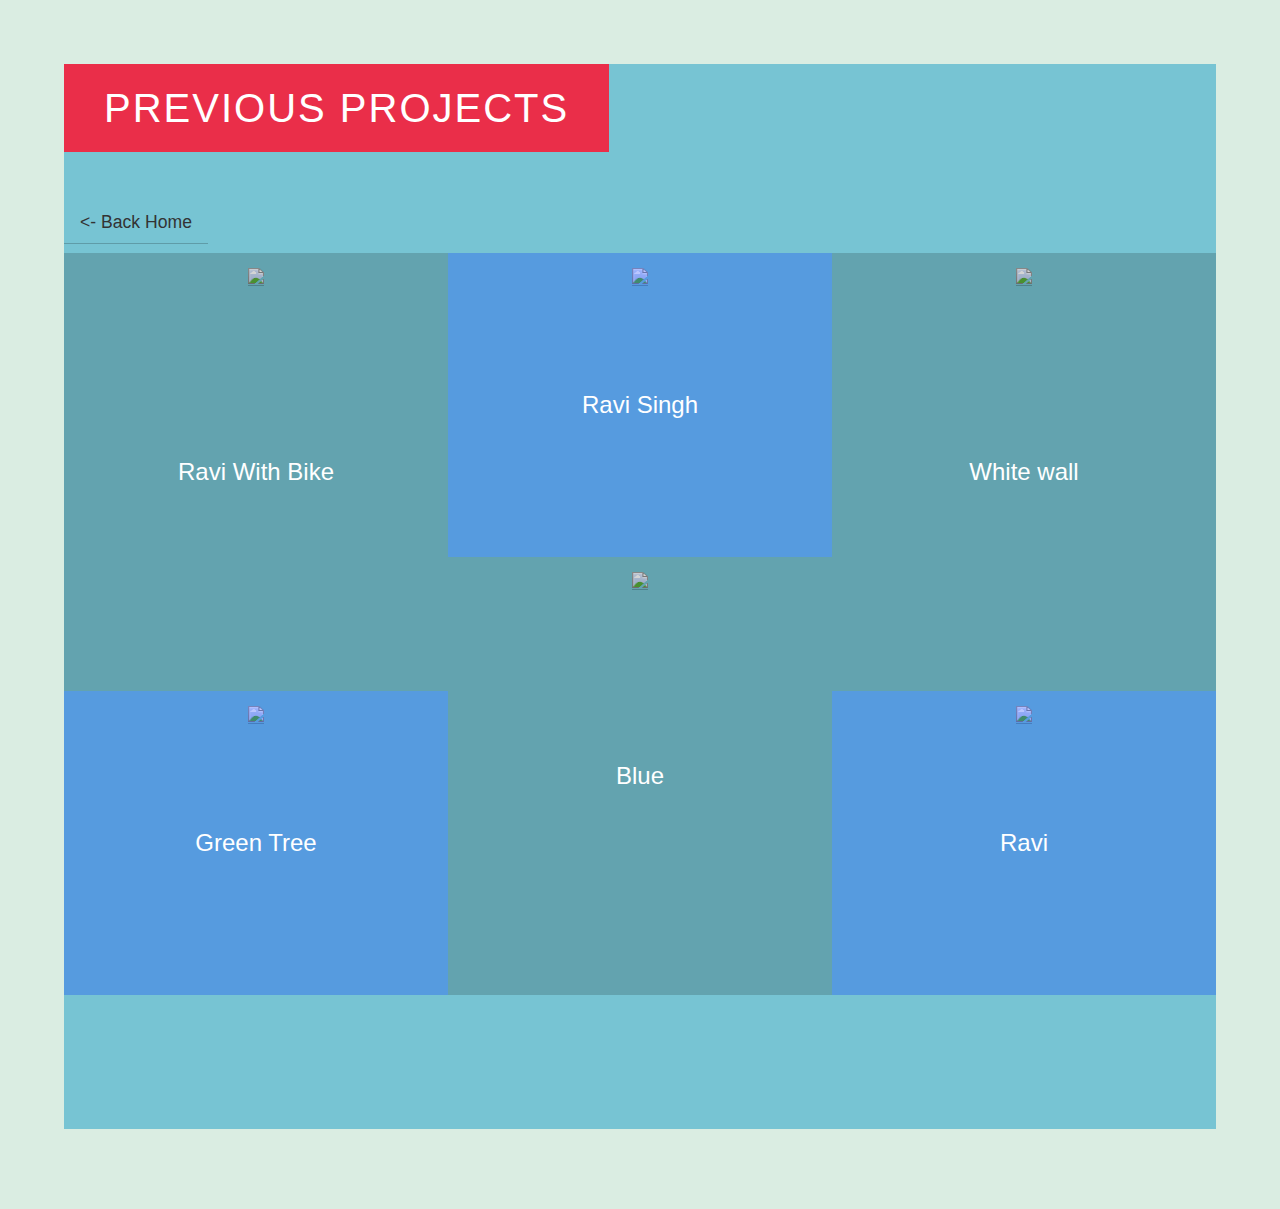
==== gallery.html @ 9eaac5f6 "Add files via upload" ====
<!doctype html>
<html lang="en">
  <head>
    <!-- Required meta tags -->
    <meta charset="utf-8">
    <meta name="viewport" content="width=device-width, initial-scale=1, shrink-to-fit=no">
    


    <!-- Bootstrap CSS -->
    <link rel="stylesheet" href="https://maxcdn.bootstrapcdn.com/bootstrap/4.0.0/css/bootstrap.min.css" integrity="sha384-Gn5384xqQ1aoWXA+058RXPxPg6fy4IWvTNh0E263XmFcJlSAwiGgFAW/dAiS6JXm" crossorigin="anonymous">

  <link rel="stylesheet" media="screen" href="style.css?v=8may2013">
    <title>Our works ! </title>
  </head>
  <body>
    <h1>Previous Projects </h1>
    <ul class="nav">
  <li class="nav-item">
    <a class="nav-link active" href="index.html"><- Back Home </a>
  </li>
</ul>

<!------ Include the above in your HEAD tag ---------->

<ul class="gallery_box">
  <li>
    <a href="#0"><img src="https://picsum.photos/600/700/?random">
    <div class="box_data">
      <span>Ravi With Bike</span>
    </div></a>
  </li>
    <li>
    <a href="#0"><img src="https://picsum.photos/600/701/?random">
    <div class="box_data">
      <span>Ravi Singh</span>
    </div></a>
  </li>
    <li>
    <a href="#0"><img src="https://picsum.photos/600/702/?random">
    <div class="box_data">
      <span>White wall</span>
    </div></a>
  </li>
      <li>
    <a href="#0"><img src="https://picsum.photos/600/703/?random">
    <div class="box_data">
      <span>Green Tree</span>
    </div></a>
  </li>
      <li style="    position: relative;
    top: -134px;">
    <a href="#0"><img src="https://picsum.photos/600/704/?random">
    <div class="box_data">
      <span>Blue</span>
    </div></a>
  </li>
      <li>
    <a href="#0"><img src="https://picsum.photos/600/705/?random">
    <div class="box_data">
      <span>Ravi</span>
    </div></a>
  </li>
  
</ul>

    <!-- Optional JavaScript -->
    <!-- jQuery first, then Popper.js, then Bootstrap JS -->
    <script src="https://code.jquery.com/jquery-3.2.1.slim.min.js" integrity="sha384-KJ3o2DKtIkvYIK3UENzmM7KCkRr/rE9/Qpg6aAZGJwFDMVNA/GpGFF93hXpG5KkN" crossorigin="anonymous"></script>
    <script src="https://cdnjs.cloudflare.com/ajax/libs/popper.js/1.12.9/umd/popper.min.js" integrity="sha384-ApNbgh9B+Y1QKtv3Rn7W3mgPxhU9K/ScQsAP7hUibX39j7fakFPskvXusvfa0b4Q" crossorigin="anonymous"></script>
    <script src="https://maxcdn.bootstrapcdn.com/bootstrap/4.0.0/js/bootstrap.min.js" integrity="sha384-JZR6Spejh4U02d8jOt6vLEHfe/JQGiRRSQQxSfFWpi1MquVdAyjUar5+76PVCmYl" crossorigin="anonymous"></script>
  </body>
</html>
---- style.css ----
/* css Zen Garden submission 217 - 'Screen Filler', by Elliot Jay Stocks, http://elliotjaystocks.com/  */
/* css released under Creative Commons License - http://creativecommons.org/licenses/by-nc-sa/1.0/  */
	
	/* TYPEKIT_KIT_ID: lxq7gid */

	/*
	================================================
	CSS Zen Garden theme for Typekit 01
	================================================
	Handcrafted by Elliot Jay Stocks
	http://elliotjaystocks.com/
	Last updated on 18.11.2013
	================================================
	01	Sensible Defaults
	02	Typography
	03	Layout
	04	Media Queries
	================================================
	*/

	/* ---------------------------------------------------------------------------------------------------------- 
	01 Sensible defaults ----------------------------------------------------------------------------------------
	---------------------------------------------------------------------------------------------------------- */

	* 								{ margin:0; padding:0; /* So sue me */ }

	div,
	article,
	section,
	header,
	footer,
	nav,
	figure,
	li								{ position:relative; } /* For absolutely positioning elements within containers  */
	.group:after 					{ display: block; height: 0; font-size: 0; content: "."; clear: both; visibility: hidden; } /* For clearing */
	*								{ -moz-box-sizing:border-box; -webkit-box-sizing:border-box; box-sizing:border-box; } /* Apply a natural box layout model to all elements вЂ” see http://paulirish.com/2012/box-sizing-border-box-ftw */

	::-moz-selection 				{ background:#333; color:#fff; }
	::selection 					{ background:#333; color:#fff; }

	/* ---------------------------------------------------------------------------------------------------------- 
	02 Typography -----------------------------------------------------------------------------------------------
	---------------------------------------------------------------------------------------------------------- */
	/*

	14 / 16	= 		0.875em 		(14px equivalent)
	16 / 16	= 		1em 			(16px equivalent)
	18 / 16 = 		1.125em 		(18px equivalent)
	21 / 16 = 		1.3125em 		(21px equivalent)
	24 / 16 = 		1.5em 			(24px equivalent)
	30 / 16 = 		1.875em 		(30px equivalent)
	36 / 16 = 		2.25em 			(36px equivalent)
	48 / 16 = 		3em 			(48px equivalent)
	60 / 16 = 		3.75em 			(60px equivalent)
	72 / 16 = 		4.5em 			(72px equivalent)
	96 / 16 = 		6em 			(96px equivalent)

	*/

	/* Rendering */
	body,
	input,
	textarea 						{ color:#333; /*-webkit-font-smoothing:antialiased;*/ } 

	/* Families */
	body							{ font-family:"tablet-gothic", verdana, arial, sans-serif; /* Weights from Typekit: 300, 400 */ }
	h2,
	h3 								{ font-family:"tablet-gothic-condensed", "arial narrow", arial, verdana, sans-serif; /* Weights from Typekit: 200, 900 */ }

	/* Headings */
	h1,
	h2,
	h3,
	h4,
	h5,
	h6 								{ font-weight:normal; }
	h1 								{ background:#ea2e49; color:#fff; display:inline-block; margin-bottom:1em; padding:0.5em 1em; }
	h2 								{ color:#fff; font-weight:900; /* Heavy */ font-size:6em; letter-spacing:1px; line-height:1em; }
	h3 								{ font-size:2.25em; font-weight:200; /* Thin */ letter-spacing:1px; line-height:1em; padding:0.5em 0 0.25em 0; }

	/* Links */
	a 								{ border-bottom:1px solid rgba(0,0,0,0.2); color:#333; text-decoration:none; -moz-transition:border-color 0.2s ease-in-out; -ms-transition:border-color 0.2s ease-in-out; -o-transition:border-color 0.2s ease-in-out; -webkit-transition:border-color 0.2s ease-in-out; transition:border-color 0.2s ease-in-out; }
	a:hover 						{ border-color:#ea2e49; }
	section.intro div.summary p a,
	div.explanation p a,
	div.participation p a			{ color:#fff; }
	div.participation p a:hover		{ border-color:#fff; }

	/* Paragraph styles */
	p,
	li 								{ font-size:1em; font-weight:400; /* Regular */ line-height:1.5em; padding:0.5em 0; }
	h1,
	section.intro div.summary p,
	div.requirements p:last-child 	{ font-weight:300; letter-spacing:2px; text-transform:uppercase; }
	section.intro div.summary p:last-child, 
	div.requirements p:last-child 	{ border-top:1px solid #ea2e49; margin-top:1em; padding-top:1.5em; }

	/* Other bits & bobs */
	em,
	strong 							{ font-style:normal; font-weight:400; }

	/* ---------------------------------------------------------------------------------------------------------- 
	03 Layout ---------------------------------------------------------------------------------------------------
	---------------------------------------------------------------------------------------------------------- */

	html 							{ background:#daede2; padding:5%; }
	body 							{ background:#77c4d3; }
	div.page-wrapper 				{ z-index:2; }

	section.intro 					{ padding:5%; }
	section.intro div.summary 		{ color:#fff; padding:15% 0; }
	section.intro div.preamble 		{ background:rgba(255,255,255,0.9); color:#333; margin-left:-30%; padding:5% 5% 5% 30%; }
	div.main 						{ padding:5%; }
	aside.sidebar 					{ background:rgba(246,247,146,0.9); padding:5%; }
	aside.sidebar ul 				{ padding:0.5em 0 2em 0; }
	aside.sidebar ul li 			{ color:rgba(0,0,0,0.4); list-style:none; margin:0; padding:0 0 0.825em 0; }
	footer 							{ background:rgba(246,247,146,0.9); clear:both; color:#fff; padding:1em 5%; width:50%; }
	footer a 						{ margin-right:0.5em; }

	div.explanation 				{ color:#fff; padding:5%; }
	div.participation 				{ background:rgba(234,46,73,0.9); color:#fff; padding:5%; }
	div.benefits 					{ background:rgba(255,255,255,0.9); margin-top:10%; padding:5%; }
	div.requirements 				{ background:rgba(255,255,255,0.9); padding:5%; }

	/* ---------------------------------------------------------------------------------------------------------- 
	04 Media queries (using a mobile-first approach) ------------------------------------------------------------
	---------------------------------------------------------------------------------------------------------- */

	/* 1 and up */	
	@media screen and (min-width:1px) {

		body 						{ font-size:85%; }

	}


	/* 550 and up */	
	@media screen and (min-width:550px) {

		h2 							{ font-size:8em; }
		section.intro 				{ width:66.6%; }
		aside.sidebar 				{ position:absolute; right:0; top:2.5%; width:32.75%; }
		div.extra1 					{ background:rgba(51,55,69,0.9); bottom:0; right:0; position:fixed; top:0; width:30%; z-index:1; }
		div.explanation 			{ float:left; width:50%; }
		div.participation 			{ float:left; width:49%; }
		div.benefits 				{ float:left; }
		div.requirements 			{ float:left; }
	}

	/* 650 and up */	
	@media screen and (min-width:650px) {

		div.benefits 				{ margin-top:12%; width:30%; }
		div.requirements 			{ width:69%; }

	}

	/* 700 and up */	
	@media screen and (min-width:700px) {

		body 						{ font-size:90%; }

	}

	/* 800 and up */	
	@media screen and (min-width:800px) {

		body 						{ font-size:100%; }

	}

	/* 900 and up */	
	@media screen and (min-width:900px) {

		body 						{ font-size:110%; }

	}

	/* 1500 and up */	
	@media screen and (min-width:1500px) {

		body 						{ font-size:125%; }

	}

	/* 1800 and up */	
	@media screen and (min-width:1800px) {

		body 						{ font-size:150%; }

	}

	/* 2100 and up */	
	@media screen and (min-width:2100px) {

		body 						{ font-size:175%; }

	}


	/* 2500 and up */	
	@media screen and (min-width:2500px) {

		body 						{ font-size:200%; }

	}
form#contact  {
	border:1px solid #e5e5e5;
	padding:10px;
	background:#e9ffd0;
	border-radius:5px;
	width: 578px;
	margin: 0 auto;
}
#contact label {
	font-size: 14px;
}
#contact input:required:valid {
	box-shadow: 0 0 3px #BCEF89;
	border-color: #BCEF89!important;
	background: #fff url(images/valid.png) no-repeat 98% center;
}
#contact textarea:required:valid {
	box-shadow: 0 0 3px #BCEF89;
	border-color: #BCEF89!important;
}
#contact input:focus:invalid {
	box-shadow: 0 0 3px #FFDF97;
	border-color: #FFDF97!important;
	background: #fff url(images/invalid.png) no-repeat 98% center;
}
#contact textarea:focus:invalid {
	box-shadow: 0 0 3px #FFDF97;
	border-color: #FFDF97!important;
}
.err {
	border: 1px solid #ff8c00;
	padding: 10px;
	background: #FFDF97;
	text-align: left;
	border-radius: 3px;
}
.ok {
	border: 1px #BCEF89 solid;
	margin-bottom: 15px;
	padding: 10px;
	background: #f5f9fd;
	text-align: center;
	border-radius: 3px;
}
#author, #email, #url {
	width: 30%;
	padding: 5px;
	border-radius: 5px;
	border: 1px solid #e5e5e5;
}
#comment {
	width: 100%;
	padding: 5px;
	border-radius: 5px;
	border: 1px solid #e5e5e5;
	box-sizing: border-box;
}
#submit {
	font-weight: 400;
	background: #393;
	font-size: 15px;
	color: #fff;
	padding: 10px 50px;
	border: none;
	cursor: pointer;
}


img{ max-width:100%;}

.gallery_box li{ width:33.333333%; max-width: 100% ; display:inline-block; float: left; text-align: center; overflow: hidden;    position: relative;}
.gallery_box{ padding:0;display: flow-root;}

.gallery_box li:hover img {
    -moz-transform: scale(1.1);
    -webkit-transform: scale(1.1);
    -ms-transform: scale(1.1);
    -o-transform: scale(1.1);
    transform: scale(1.1);
}
.gallery_box li img{-webkit-transition: transform 0.5s ease;
    -o-transition: transform 0.5s ease;
    transition: transform 0.5s ease;}
.gallery_box li:nth-child(even) {
    height: 304px;
}
.gallery_box li:nth-child(odd) {
    height: 438px; 
}
.gallery_box li:nth-child(odd) .box_data{ background:rgba(0,0,0,0.17) }
.gallery_box li:nth-child(even) .box_data{ background:rgba(0,44,255,0.27) }
.gallery_box .box_data{ position:absolute; top: 0; left: 0; right:0; bottom:0; color:#fff;}
.gallery_box .box_data span{ position:absolute; top: 50%; transform: translateY(-50%); left:0 ; right:0; font-size:24px;}
.gallery_box li:hover .box_data{ background:rgba(255,0,39,0.55)}




input::-ms-clear {display: none; width: 0; height: 0;}
input:focus::-webkit-input-placeholder {color:transparent; border:none; outline:none;}
textarea:focus::-webkit-input-placeholder {color:transparent; border:none; outline:none;}
input, textarea, input:active, textarea:active, :focus {outline:none;}
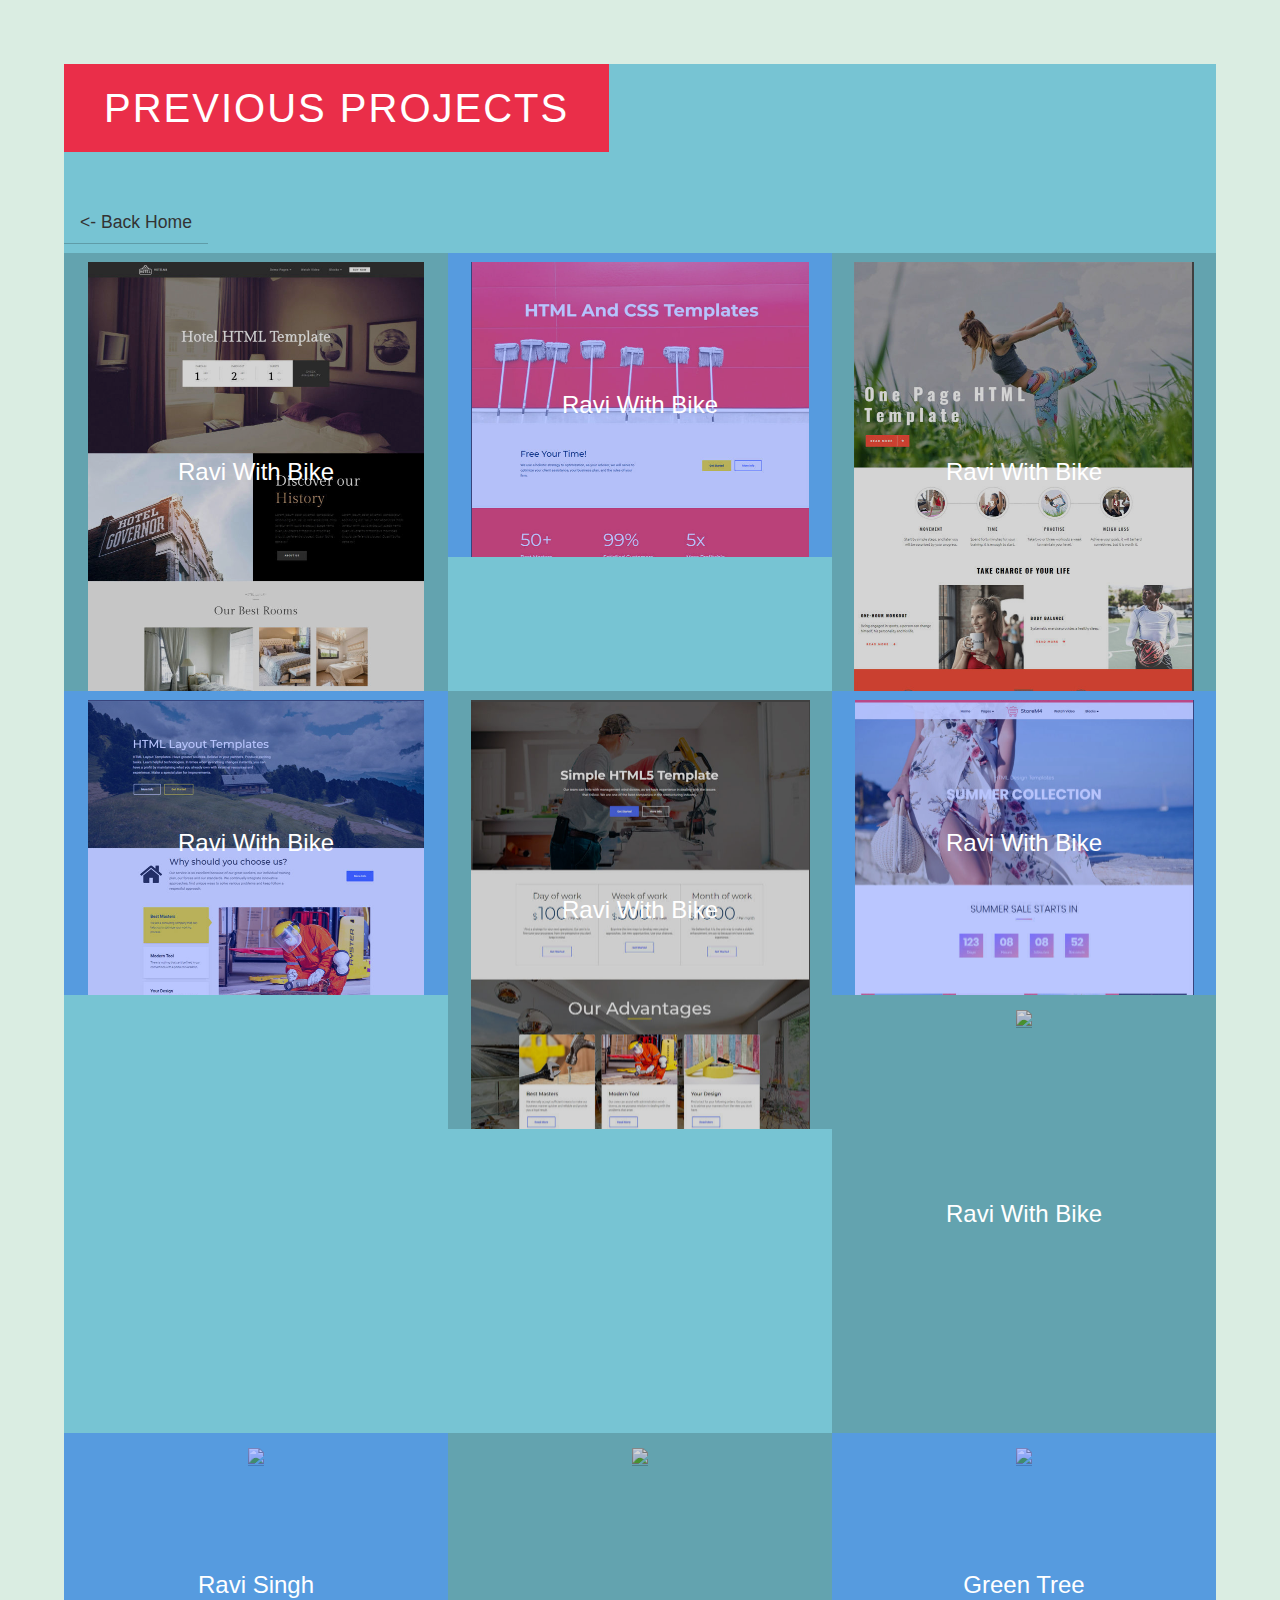
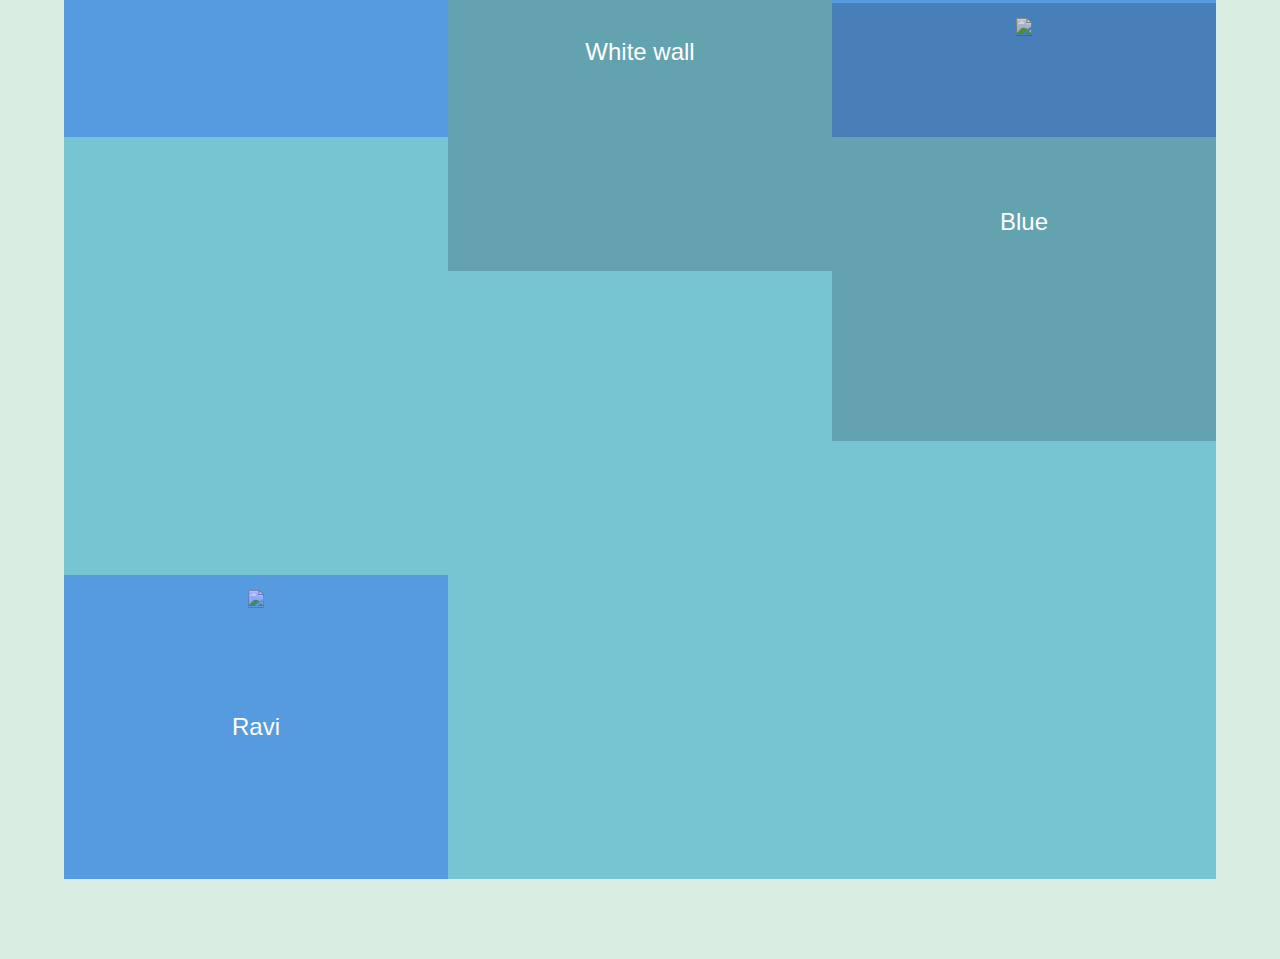
==== commit 3db7d786: "up[hoto" ====
--- a/gallery.html
+++ b/gallery.html
@@ -24,6 +24,42 @@
 <!------ Include the above in your HEAD tag ---------->
 
 <ul class="gallery_box">
+   <li>
+    <a href="#0"><img src="0..png">
+    <div class="box_data">
+      <span>Ravi With Bike</span>
+    </div></a>
+  </li>
+   <li>
+    <a href="#0"><img src=".011.png">
+    <div class="box_data">
+      <span>Ravi With Bike</span>
+    </div></a>
+  </li>
+   <li>
+    <a href="#0"><img src="0.10.png">
+    <div class="box_data">
+      <span>Ravi With Bike</span>
+    </div></a>
+  </li>
+   <li>
+    <a href="#0"><img src="0.12.png">
+    <div class="box_data">
+      <span>Ravi With Bike</span>
+    </div></a>
+  </li>
+   <li>
+    <a href="#0"><img src="0.13.png">
+    <div class="box_data">
+      <span>Ravi With Bike</span>
+    </div></a>
+  </li>
+   <li>
+    <a href="#0"><img src="0.2.png">
+    <div class="box_data">
+      <span>Ravi With Bike</span>
+    </div></a>
+  </li>
   <li>
     <a href="#0"><img src="https://picsum.photos/600/700/?random">
     <div class="box_data">
@@ -70,4 +106,4 @@
     <script src="https://cdnjs.cloudflare.com/ajax/libs/popper.js/1.12.9/umd/popper.min.js" integrity="sha384-ApNbgh9B+Y1QKtv3Rn7W3mgPxhU9K/ScQsAP7hUibX39j7fakFPskvXusvfa0b4Q" crossorigin="anonymous"></script>
     <script src="https://maxcdn.bootstrapcdn.com/bootstrap/4.0.0/js/bootstrap.min.js" integrity="sha384-JZR6Spejh4U02d8jOt6vLEHfe/JQGiRRSQQxSfFWpi1MquVdAyjUar5+76PVCmYl" crossorigin="anonymous"></script>
   </body>
-</html>+</html>
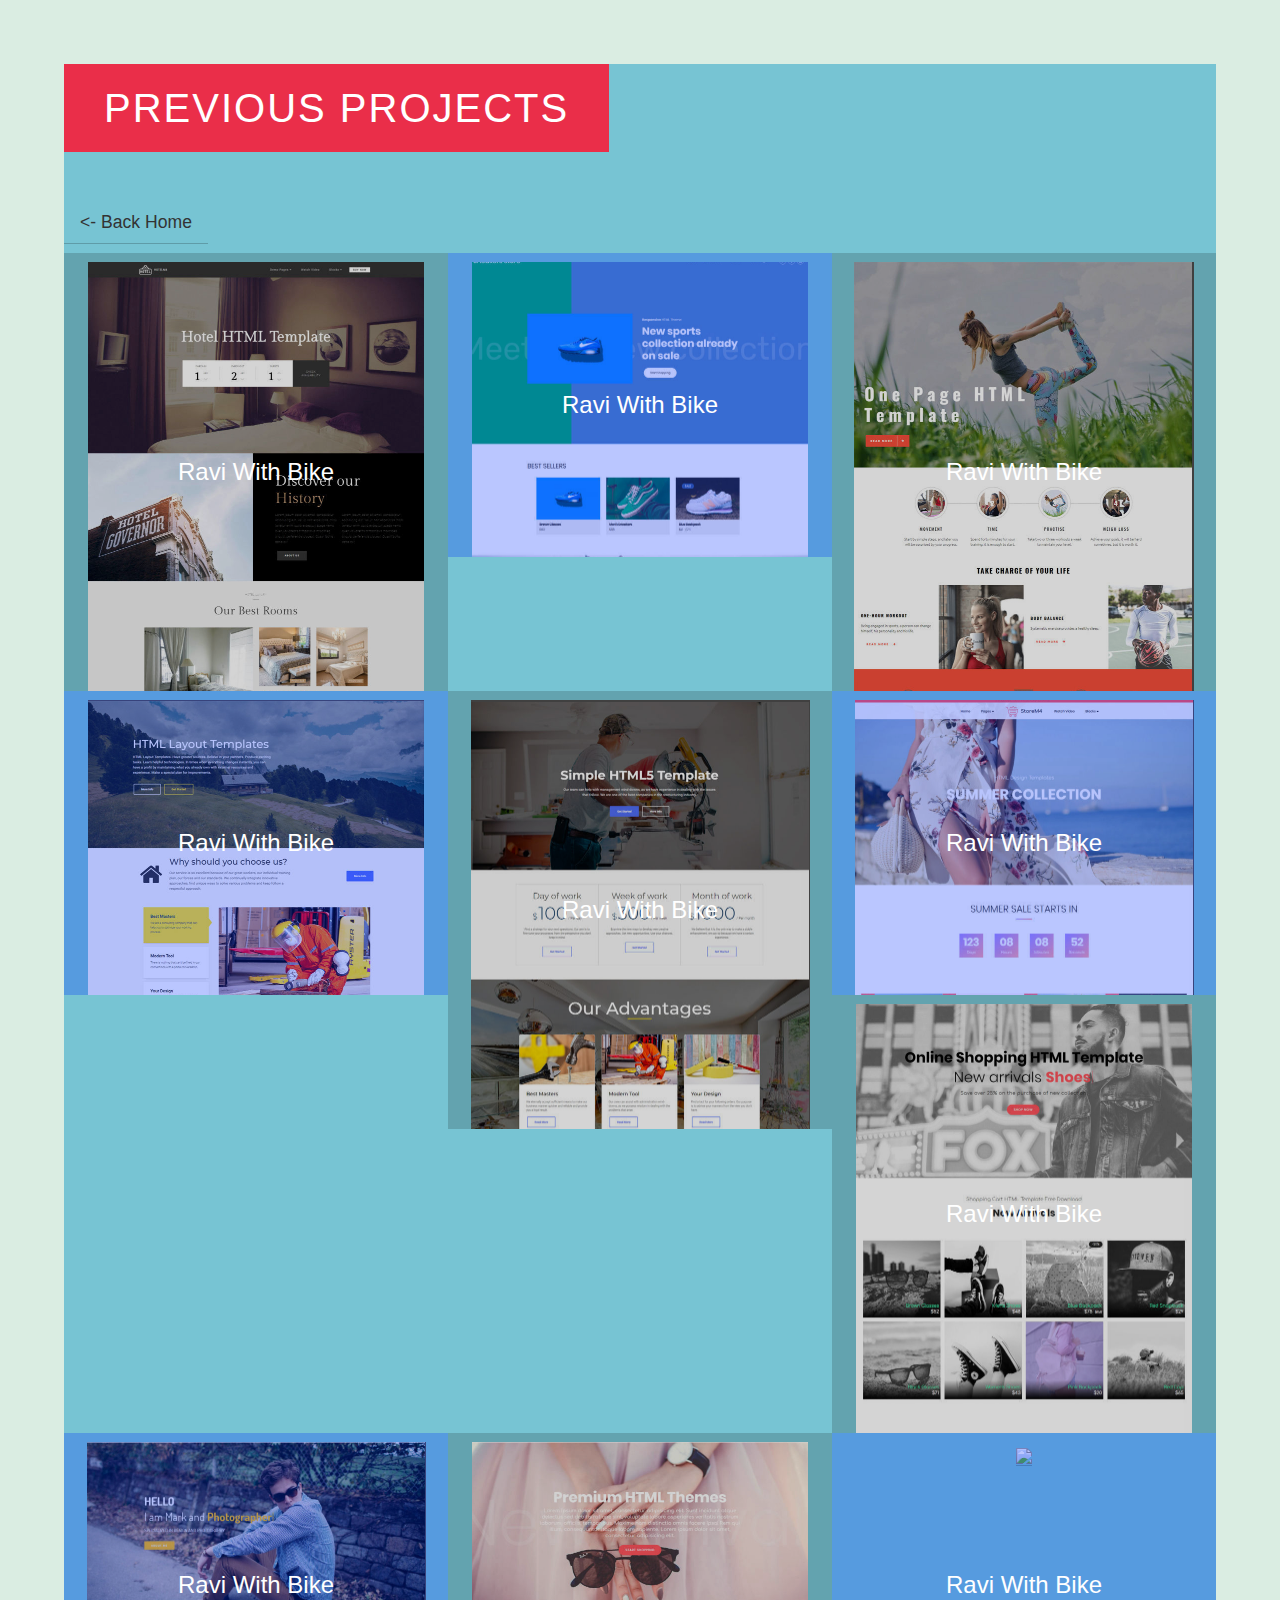
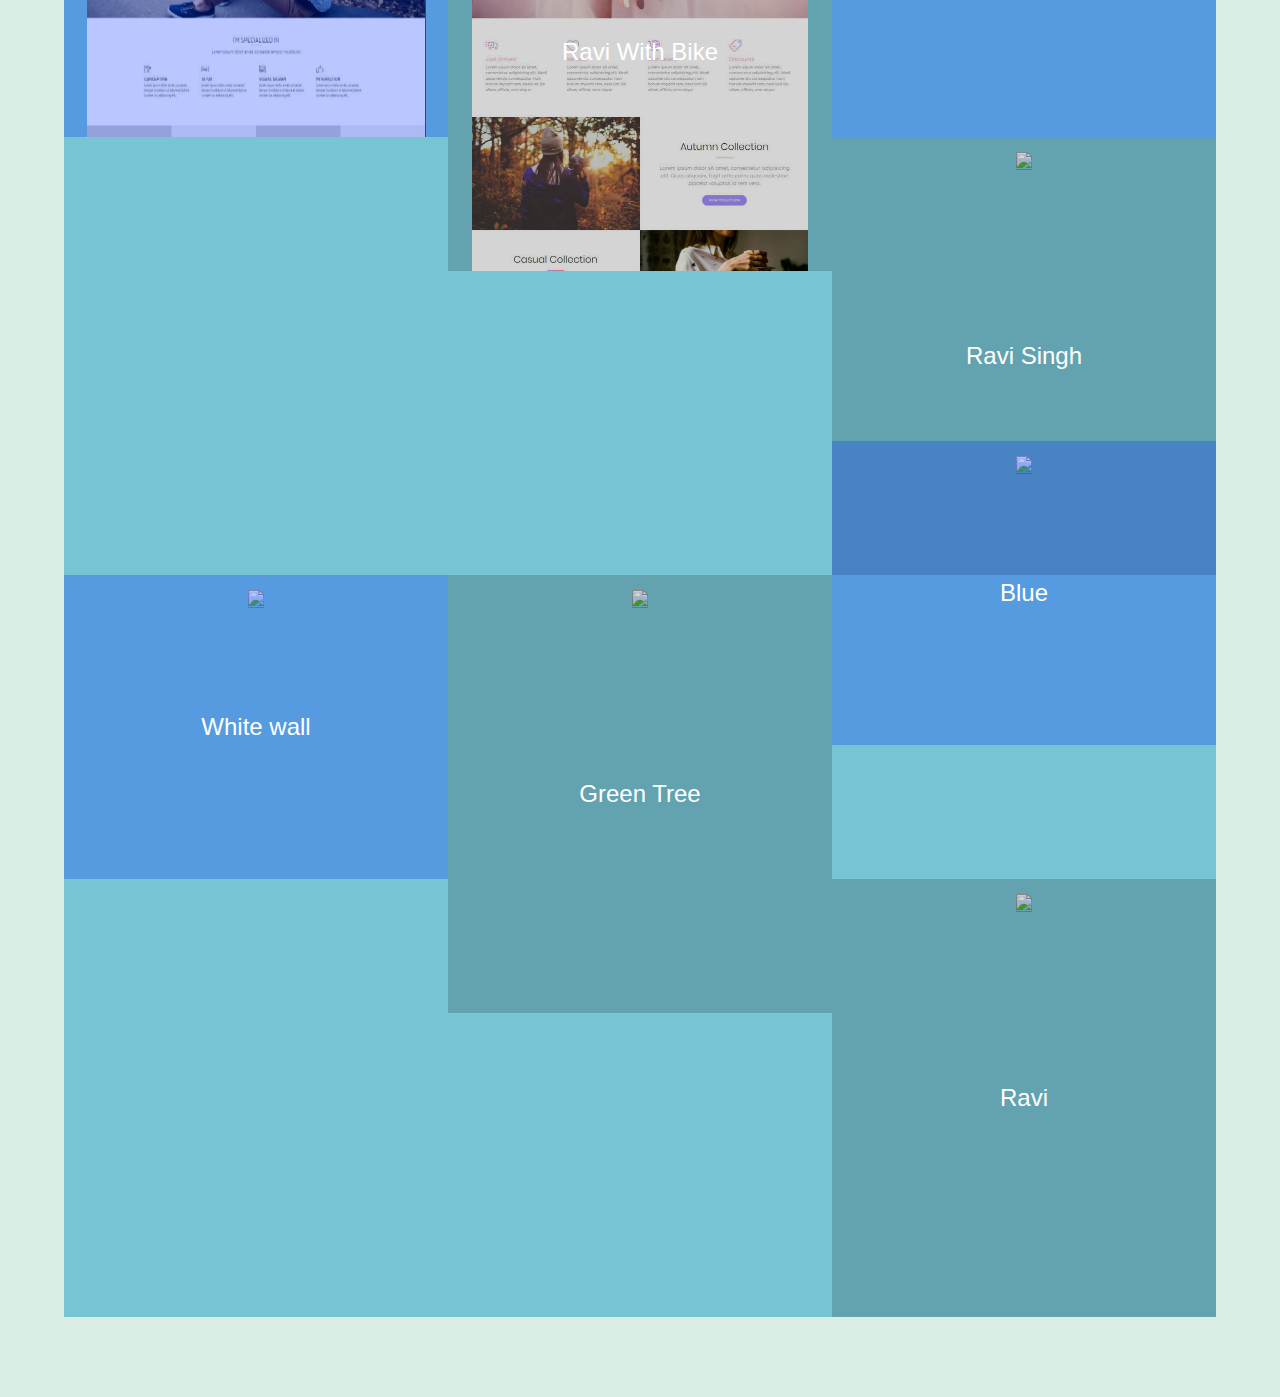
==== commit 41659ebc: "Update gallery.html" ====
--- a/gallery.html
+++ b/gallery.html
@@ -31,7 +31,7 @@
     </div></a>
   </li>
    <li>
-    <a href="#0"><img src=".011.png">
+    <a href="#0"><img src="0.9.png">
     <div class="box_data">
       <span>Ravi With Bike</span>
     </div></a>
@@ -56,6 +56,24 @@
   </li>
    <li>
     <a href="#0"><img src="0.2.png">
+    <div class="box_data">
+      <span>Ravi With Bike</span>
+    </div></a>
+  </li>
+  <li>
+    <a href="#0"><img src="0.8.png">
+    <div class="box_data">
+      <span>Ravi With Bike</span>
+    </div></a>
+  </li>
+  <li>
+    <a href="#0"><img src="0.7.png">
+    <div class="box_data">
+      <span>Ravi With Bike</span>
+    </div></a>
+  </li>
+  <li>
+    <a href="#0"><img src="0.6.png">
     <div class="box_data">
       <span>Ravi With Bike</span>
     </div></a>
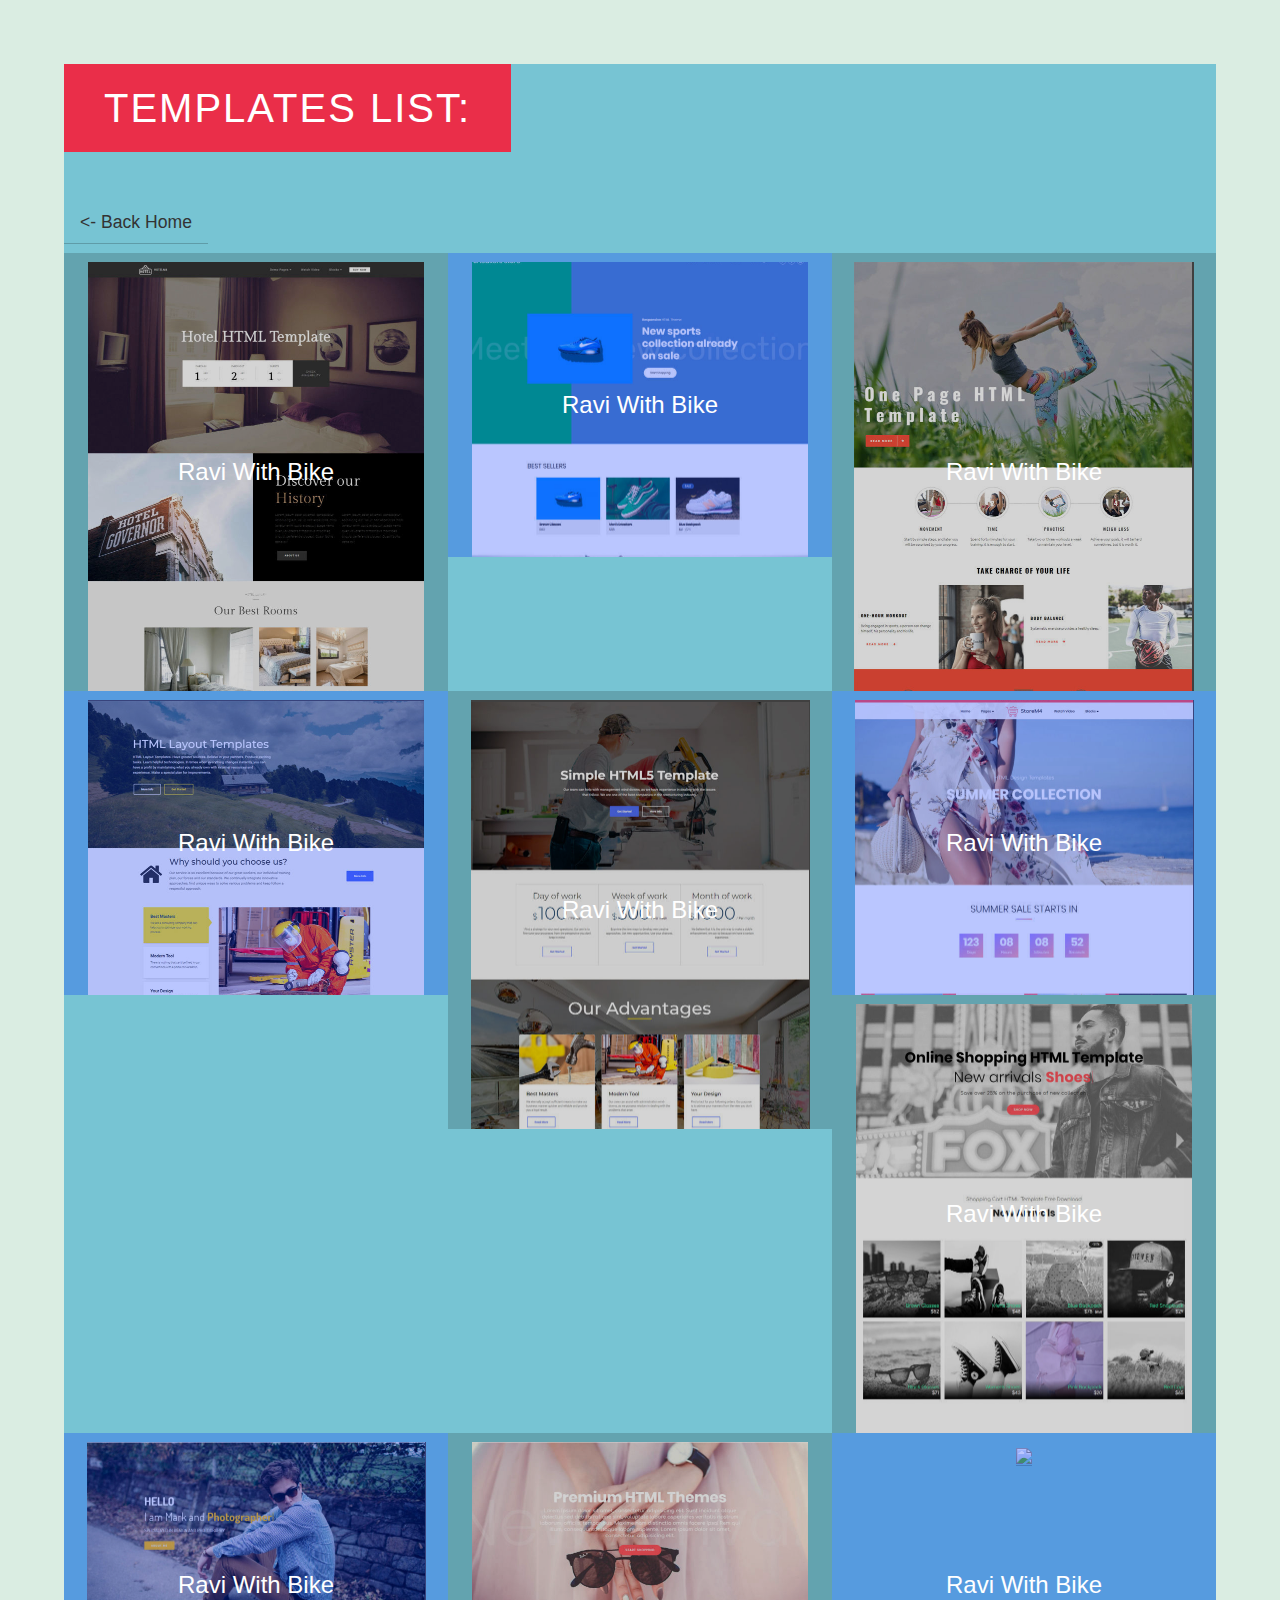
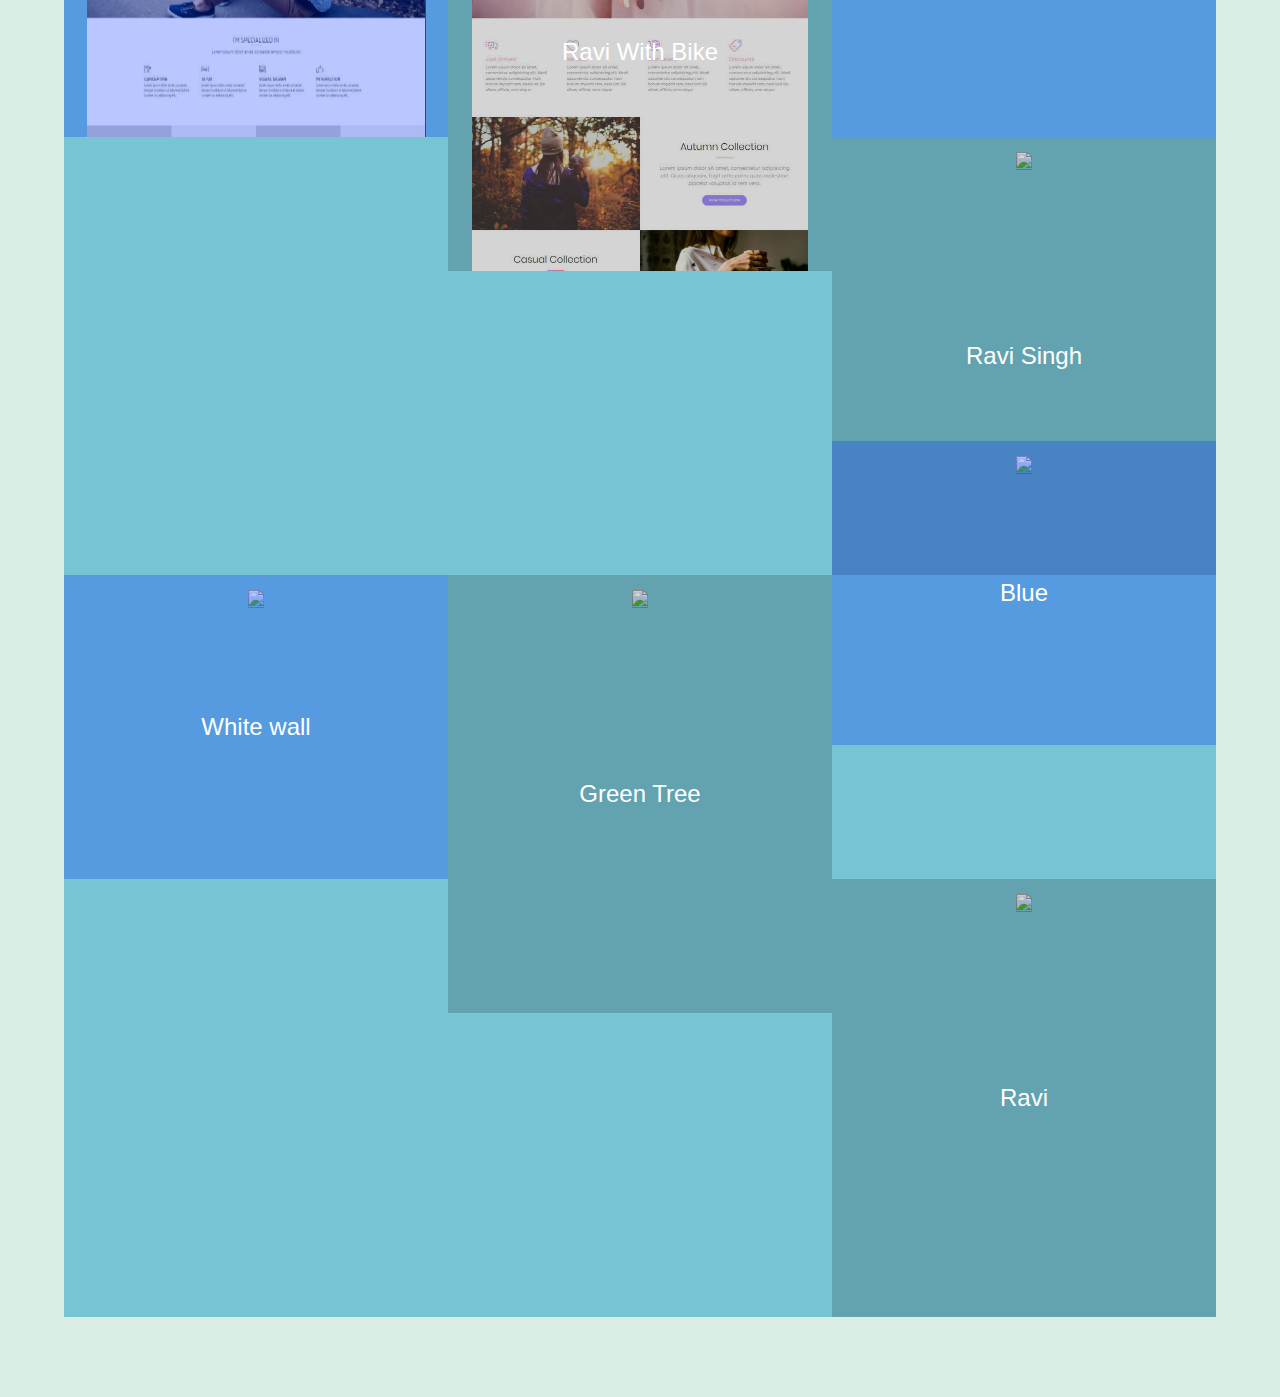
==== commit fead75bf: "Update gallery.html" ====
--- a/gallery.html
+++ b/gallery.html
@@ -11,10 +11,10 @@
     <link rel="stylesheet" href="https://maxcdn.bootstrapcdn.com/bootstrap/4.0.0/css/bootstrap.min.css" integrity="sha384-Gn5384xqQ1aoWXA+058RXPxPg6fy4IWvTNh0E263XmFcJlSAwiGgFAW/dAiS6JXm" crossorigin="anonymous">
 
   <link rel="stylesheet" media="screen" href="style.css?v=8may2013">
-    <title>Our works ! </title>
+    <title>Designstep - Template list ! </title>
   </head>
   <body>
-    <h1>Previous Projects </h1>
+    <h1>Templates list: </h1>
     <ul class="nav">
   <li class="nav-item">
     <a class="nav-link active" href="index.html"><- Back Home </a>
